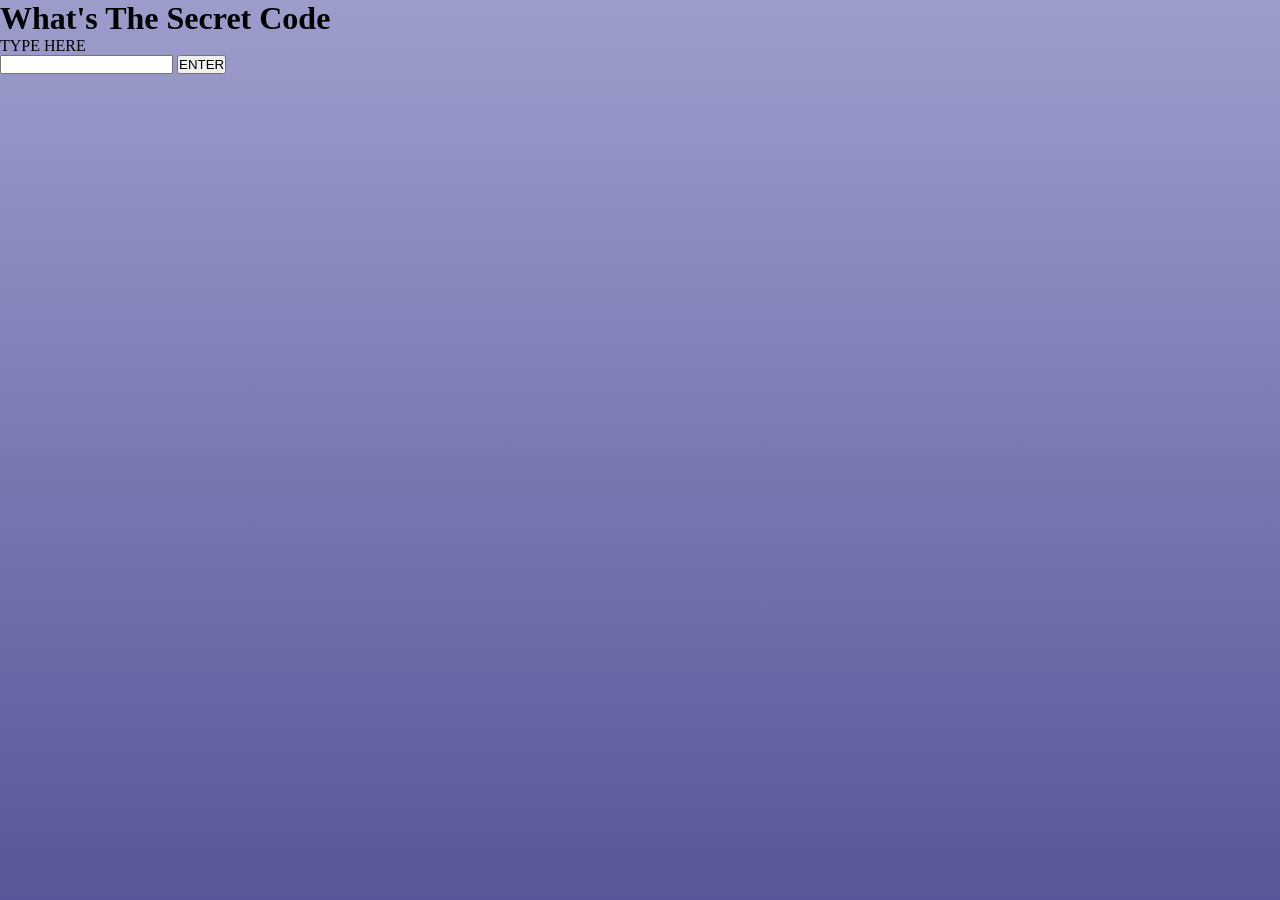
==== index.html @ c5d880a9 "First Commit" ====
<!DOCTYPE html>
<html lang="en">
<head>
    <meta charset="UTF-8">
    <meta name="viewport" content="width=device-width, initial-scale=1.0">
    <link rel="stylesheet" href="index.css">
    
    <title>Secret Code</title>
   
</head>

<body>
    

     <h1>What's The Secret Code</h1>
    <p>TYPE HERE</p>
    <div class="arrow"></div>

    <input id="password" type="password">
    <button id="enter">ENTER</button>
    <div id="error-msg"></div>

 <script src="index.js"></script>
</body>
</html>
---- index.css ----
/* GENERAL SCOPE*/
*{
    margin: 0px;
    padding: 0px;
}
body{

    height: 100vh;
    background: linear-gradient(#9d9dcc, #575799);
}

    /* background: linear-gradient(#9d9dcc, #575799); */


#navbar ul{

    list-style-type: none;
     display: flex;
     justify-content: center;
     align-items: center;
     height: 150px;
}
#navbar ul li{
    margin: 15px;
    background-color: white;
    display: flex;
    justify-content: space-evenly;
    align-items: center;
    height: 50px;
    width: 150px;
    border-radius: 10px;
}
#navbar ul li a i{
    padding: 7px;
}
#navbar ul li a{
   
    color: #575799;
    text-decoration: none;
    font-family: Arial, Helvetica, sans-serif;
  
}
#navbar ul li:hover{
    cursor: pointer;
}

#closed-env{
    cursor: pointer;
}
#letter{
    display: none;
}


/*This is for Message HTML*/
#content{
    background-color: white ;
    border-radius: 20px;

    width: 500px;
}
#container #letterBackground #letter #content{
    padding: 20px;
}

#letterBackground{
 background-image: url(Images/BackgroundLetter.png);
 width: 650px;
 height: 550px;
 display: flex;
 justify-content: center;
 align-items: center;
 align-content: center;
 display: none; 
}

#holderImage #closed-env{
width: 400px;
}
#container{
    margin-top: 5px;
    display: flex;
    justify-content: center;
}

#holderImage{
   
    width: 100%;
    height: 40%;
    display: flex;
    align-items: end;
    justify-content: center;
}
.happyAnn{
    width: 250px;
}
#OpenRead{
    font-family: Arial, Helvetica, sans-serif;
    color: #3f1964 ;
    font-weight: bold;
    position: absolute;
    bottom: 56.7%;
}
#happyContainer{
    display: flex;
    justify-content: center;
    flex-direction: column;
    align-items: center;

}
.arrow{
    height: 100px;
    position: absolute;
    bottom: 45.7%;
}
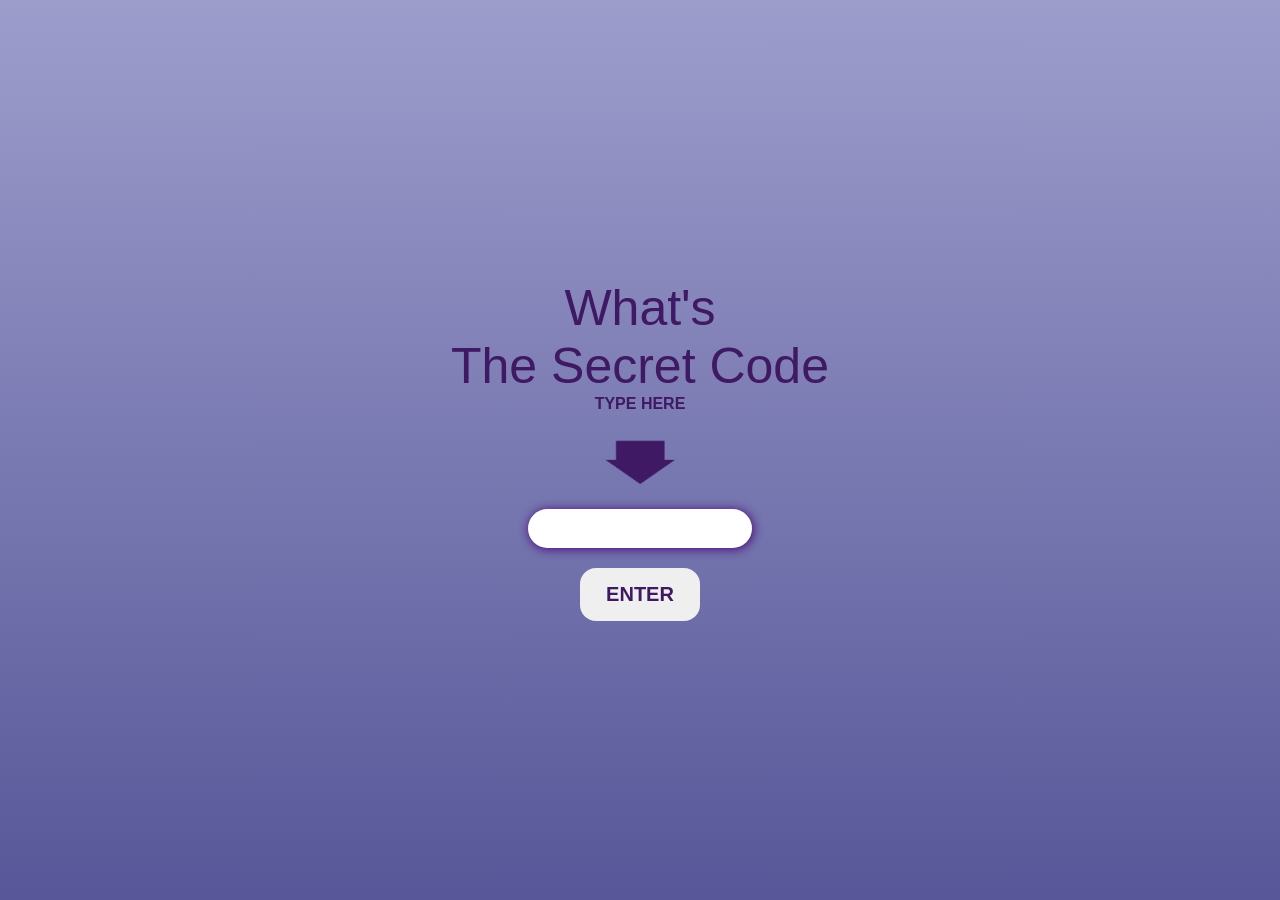
==== commit bb583069: "Accept 004" ====
--- a/index.html
+++ b/index.html
@@ -4,6 +4,83 @@
     <meta charset="UTF-8">
     <meta name="viewport" content="width=device-width, initial-scale=1.0">
     <link rel="stylesheet" href="index.css">
+    <style>
+        body{
+            display: flex;
+            align-items: center;
+            justify-content: center;
+            flex-direction: column;
+            column-gap: 50px;
+        }
+        h1{
+            font-family: Arial, Helvetica, sans-serif;
+            font-weight: 549.9;
+            font-size: 50px;
+            color: #3f1964
+         
+        }
+     .containerlower{
+            display: flex;
+            align-items: center;
+            justify-content: center;
+            flex-direction: column;
+        }   
+         .containerlower img{
+            width: 70px;
+         }
+
+          .containerlower p{
+            font-family: Arial, Helvetica, sans-serif;
+            font-weight: bolder;
+            color: #3f1964 ;
+          }
+
+          .containerlower input{
+            border: none;
+            appearance: none;
+            -webkit-appearance: none;
+            -moz-appearance: none;
+            -ms-appearance: none;
+            padding: 12px;
+            border-radius: 50px;
+            width: 200px;
+            text-align: center;
+            outline: none;
+            box-shadow: 1px 1px 10px 1px  rgba(78, 20, 125, 1);
+          }
+          .containerlower button{
+            margin-top: 20px;
+            padding: 15px;
+            font-family: Arial, Helvetica, sans-serif;
+            font-size: 20px;
+            font-weight: 900;
+            border-radius: 16px;
+           width: 120px;
+            border: none;
+            color: #3f1964;
+            
+          }
+          .containerlower button:hover{
+            cursor: pointer;
+            box-shadow: 1px 1px 10px 1px  rgba(78, 20, 125, 1);
+            background-color: #3f1964;
+            color: white;
+            transition: 0.3s;
+          }
+          .containerlower #error-msg{
+             margin-top: 10px;
+            padding: 15px;
+            font-family: Arial, Helvetica, sans-serif;
+            font-size: 15px;
+            font-weight: 900;
+            border-radius: 16px;
+            position: absolute;
+            bottom: 21%;
+            color: #ffffff;
+            
+          }
+
+         </style>
     
     <title>Secret Code</title>
    
@@ -12,14 +89,15 @@
 <body>
     
 
-     <h1>What's The Secret Code</h1>
+     <h1>What's  <h1>The Secret Code</h1> </h1>
+     <div class="containerlower">
     <p>TYPE HERE</p>
-    <div class="arrow"></div>
+    <img src="Images/arrow.png" alt="">
 
-    <input id="password" type="password">
+    <input id="password" type="password" >
     <button id="enter">ENTER</button>
     <div id="error-msg"></div>
-
+</div>
  <script src="index.js"></script>
 </body>
 </html>
--- a/index.css
+++ b/index.css
@@ -24,17 +24,20 @@
     margin: 15px;
     background-color: white;
     display: flex;
-    justify-content: space-evenly;
+    justify-content: center;
     align-items: center;
     height: 50px;
     width: 150px;
     border-radius: 10px;
 }
-#navbar ul li a i{
-    padding: 7px;
+#navbar ul li i{
+ 
+  padding: 10px;
+   color: #575799;
+
 }
 #navbar ul li a{
-   
+    font-weight: bold;
     color: #575799;
     text-decoration: none;
     font-family: Arial, Helvetica, sans-serif;
@@ -61,12 +64,14 @@
 }
 #container #letterBackground #letter #content{
     padding: 20px;
+   font-family: 'Great Vibes', cursive;
+   color: #331452;
 }
 
 #letterBackground{
  background-image: url(Images/BackgroundLetter.png);
- width: 650px;
- height: 550px;
+ width: 610px;
+ height: 620px;
  display: flex;
  justify-content: center;
  align-items: center;
@@ -76,6 +81,7 @@
 
 #holderImage #closed-env{
 width: 400px;
+
 }
 #container{
     margin-top: 5px;
@@ -86,7 +92,7 @@
 #holderImage{
    
     width: 100%;
-    height: 40%;
+    height: 45%;
     display: flex;
     align-items: end;
     justify-content: center;
@@ -99,7 +105,7 @@
     color: #3f1964 ;
     font-weight: bold;
     position: absolute;
-    bottom: 56.7%;
+    bottom: 47%;
 }
 #happyContainer{
     display: flex;
@@ -111,5 +117,72 @@
 .arrow{
     height: 100px;
     position: absolute;
-    bottom: 45.7%;
+    bottom: 35.7%;
+}
+
+@media (max-width: 500px){
+   
+    #holderImage #closed-env{
+    width: 250px;
+    
+    z-index: 2;
+}
+.arrow{
+    height: 100px;
+    position: absolute;
+    bottom: 38%;
+    z-index: 5;
+}
+#OpenRead{
+    font-family: Arial, Helvetica, sans-serif;
+    color: #3f1964 ;
+    font-weight: bolder;
+    position: absolute;
+    bottom: 48%;
+    z-index: 5;
+}
+
+.happyAnn{
+    width: 350px;
+}
+
+#navbar ul li a{
+   display: none;
+}
+
+#navbar ul{
+    height: 90px;
+   color: #575799;
+   font-size: 22px;
+}
+#navbar ul li i{
+   color: #575799;
+   font-size: 22px;
+}
+
+#container #letterBackground #letter #content{
+    width: 300px;
+    height: 790px;
+
+}
+
+#letterBackground{
+
+ background-image: url(Images/BackgroundLetter.png);
+ width: 350px;
+ height: 860px;
+ display: flex;
+ justify-content: center;
+ align-items: center;
+ align-content: center;
+ display: none; 
+ padding: 15px;
+}
+body{
+    height: 130vh;
+}
+#holderImage{
+    height: 25.9%;
+}
+
 }
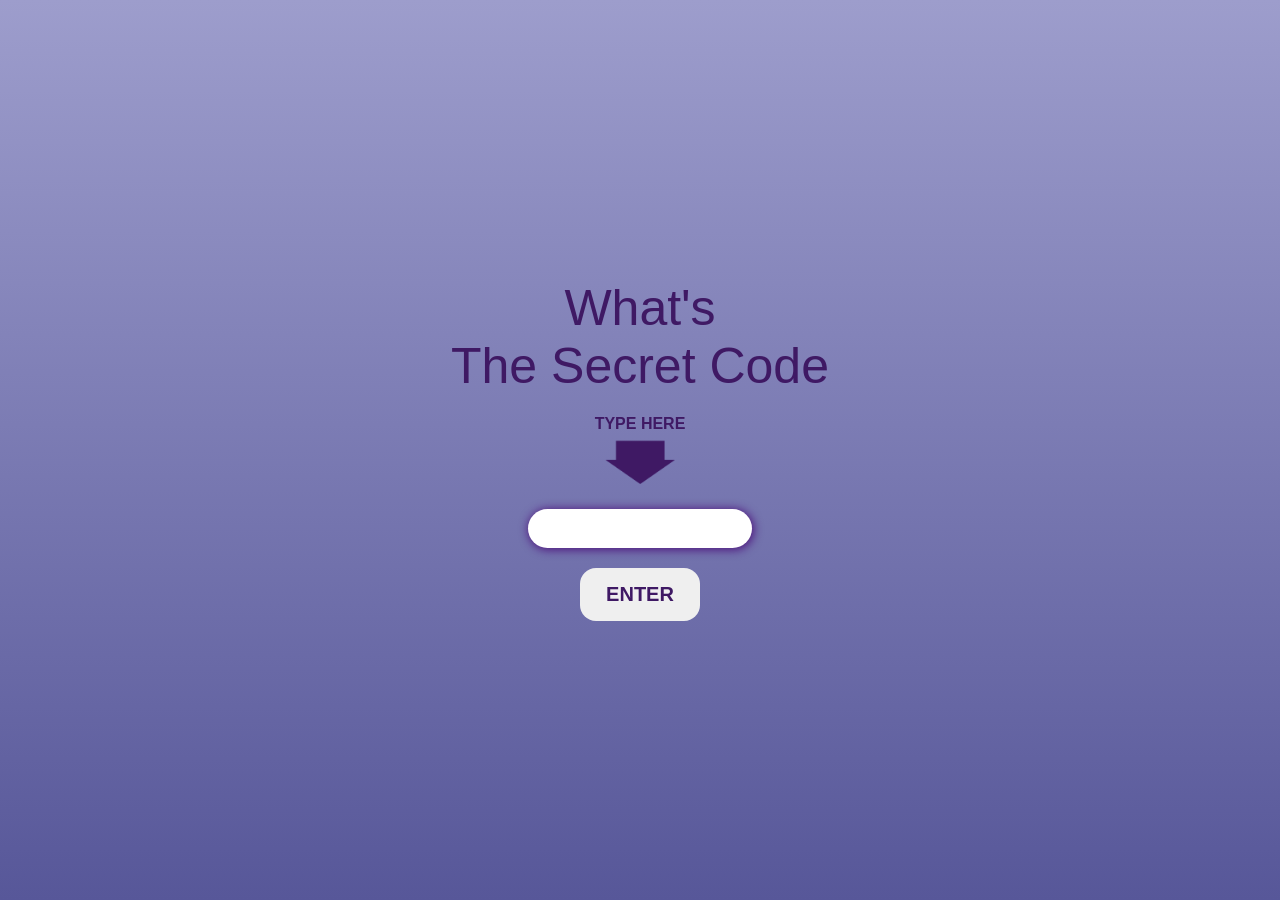
==== commit ef6a6878: "Accept005" ====
--- a/index.html
+++ b/index.html
@@ -11,6 +11,7 @@
             justify-content: center;
             flex-direction: column;
             column-gap: 50px;
+            height: 100vh;
         }
         h1{
             font-family: Arial, Helvetica, sans-serif;
@@ -18,6 +19,10 @@
             font-size: 50px;
             color: #3f1964
          
+        }
+        .containerlower p{
+            position: relative;
+            top: 20px;
         }
      .containerlower{
             display: flex;
@@ -80,6 +85,17 @@
             
           }
 
+          @media (max-width: 400px){
+            h1{
+                font-size: 40px;
+            }
+            .containerlower p{
+                margin-top: 25px;
+                position: relative;
+                top: 20px;
+            }
+          }
+
          </style>
     
     <title>Secret Code</title>
--- a/index.css
+++ b/index.css
@@ -43,8 +43,20 @@
     font-family: Arial, Helvetica, sans-serif;
   
 }
+
+
+
+li:hover #point,
+li:hover #icon{
+    color: white;
+    transition: 0.2s;
+}
+
 #navbar ul li:hover{
     cursor: pointer;
+    background-color: #575799;
+    transition: 0.2s;
+
 }
 
 #closed-env{
@@ -60,7 +72,7 @@
     background-color: white ;
     border-radius: 20px;
 
-    width: 500px;
+    width: 700px;
 }
 #container #letterBackground #letter #content{
     padding: 20px;
@@ -70,8 +82,8 @@
 
 #letterBackground{
  background-image: url(Images/BackgroundLetter.png);
- width: 610px;
- height: 620px;
+ width: 810px;
+ height: 520px;
  display: flex;
  justify-content: center;
  align-items: center;
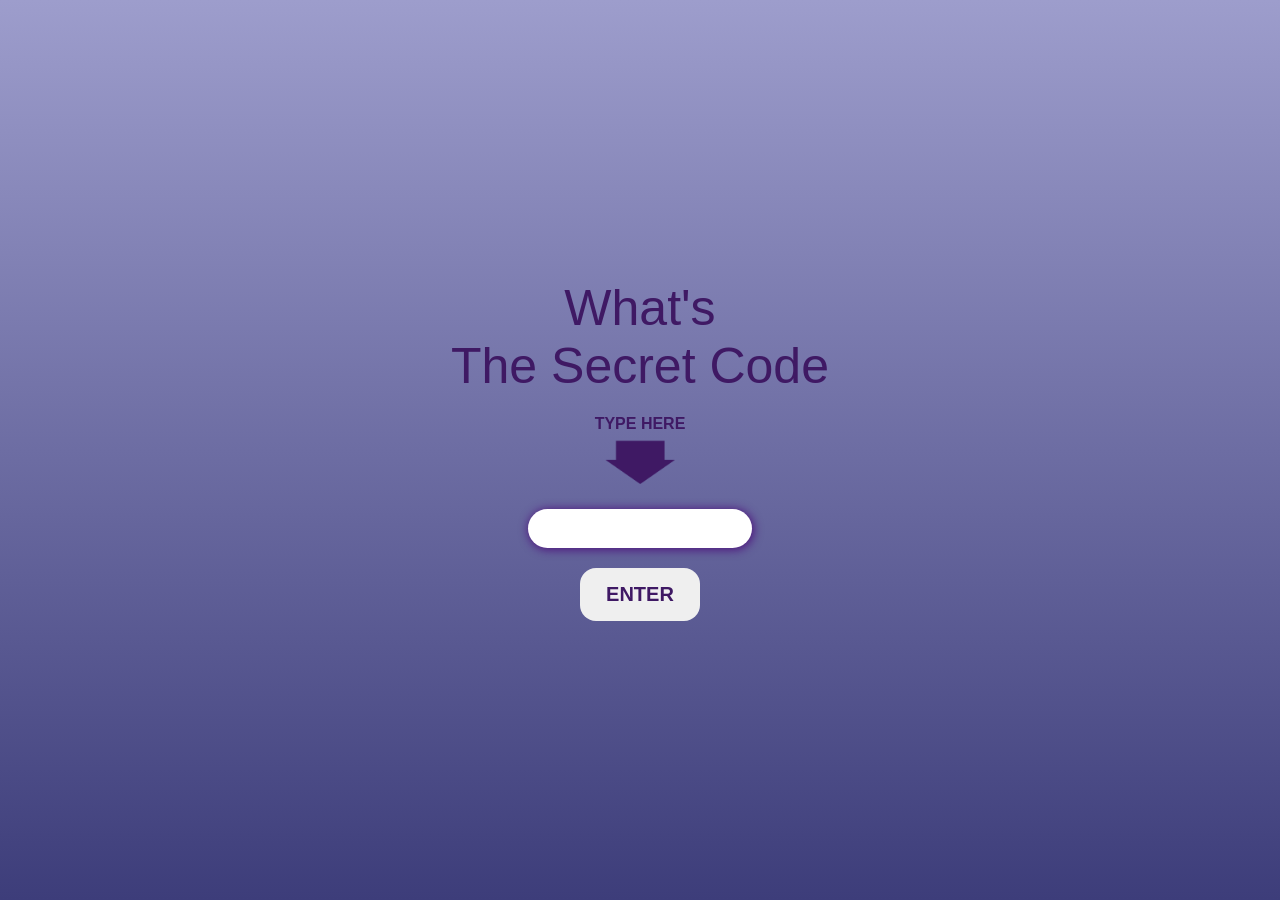
==== commit bc9e5020: "Accepted010" ====
--- a/index.html
+++ b/index.html
@@ -104,6 +104,7 @@
 
 <body>
     
+  <div id="signIn">
 
      <h1>What's  <h1>The Secret Code</h1> </h1>
      <div class="containerlower">
@@ -114,6 +115,8 @@
     <button id="enter">ENTER</button>
     <div id="error-msg"></div>
 </div>
+</div>
  <script src="index.js"></script>
+
 </body>
 </html>
--- a/index.css
+++ b/index.css
@@ -6,58 +6,54 @@
 body{
 
     height: 100vh;
-    background: linear-gradient(#9d9dcc, #575799);
+    background: linear-gradient(#9d9dcc, #3d3d7a);
+}
+#signIn{
+    display: flex;
+    flex-direction: column;
+    justify-content: center;
+    align-items: center;
 }
 
     /* background: linear-gradient(#9d9dcc, #575799); */
 
-
 #navbar ul{
-
     list-style-type: none;
      display: flex;
      justify-content: center;
      align-items: center;
-     height: 150px;
-}
-#navbar ul li{
+     height: 120px;
+}
+#navbar ul #point:hover{
+    color: white;
+    background-color: #575799;
+    transition: 0.4s;
+    
+}
+#navbar ul li i{
+    padding: 5px;
+}
+#navbar ul li #point{
     margin: 15px;
+    color: #575799;
+    font-weight: bold;
     background-color: white;
     display: flex;
     justify-content: center;
     align-items: center;
-    height: 50px;
+    height: 59px;
     width: 150px;
     border-radius: 10px;
-}
-#navbar ul li i{
- 
-  padding: 10px;
-   color: #575799;
-
-}
-#navbar ul li a{
-    font-weight: bold;
-    color: #575799;
     text-decoration: none;
     font-family: Arial, Helvetica, sans-serif;
   
 }
 
-
-
-li:hover #point,
-li:hover #icon{
-    color: white;
-    transition: 0.2s;
-}
-
-#navbar ul li:hover{
-    cursor: pointer;
-    background-color: #575799;
-    transition: 0.2s;
-
-}
+#point:active{
+    transition: 0.3s;
+    opacity: 0.7;
+}
+
 
 #closed-env{
     cursor: pointer;
@@ -65,13 +61,11 @@
 #letter{
     display: none;
 }
-
 
 /*This is for Message HTML*/
 #content{
     background-color: white ;
     border-radius: 20px;
-
     width: 700px;
 }
 #container #letterBackground #letter #content{
@@ -93,7 +87,6 @@
 
 #holderImage #closed-env{
 width: 400px;
-
 }
 #container{
     margin-top: 5px;
@@ -102,9 +95,9 @@
 }
 
 #holderImage{
-   
+ 
     width: 100%;
-    height: 45%;
+    height: 49vh;
     display: flex;
     align-items: end;
     justify-content: center;
@@ -118,6 +111,7 @@
     font-weight: bold;
     position: absolute;
     bottom: 47%;
+    z-index: 4;
 }
 #happyContainer{
     display: flex;
@@ -130,13 +124,17 @@
     height: 100px;
     position: absolute;
     bottom: 35.7%;
+    z-index: 3;
 }
 
 @media (max-width: 500px){
-   
-    #holderImage #closed-env{
+    #holderImage{
+    height: 27vh;
+ 
+}
+
+   #holderImage #closed-env{
     width: 250px;
-    
     z-index: 2;
 }
 .arrow{
@@ -158,18 +156,22 @@
     width: 350px;
 }
 
-#navbar ul li a{
-   display: none;
-}
-
-#navbar ul{
-    height: 90px;
-   color: #575799;
-   font-size: 22px;
-}
-#navbar ul li i{
-   color: #575799;
-   font-size: 22px;
+
+#navbar li #point .link-text{
+    display: none;
+}
+
+#navbar ul li #point{
+    
+    height: 50px;
+    width: 120px;
+  
+}
+#navbar li #point #icon{
+    font-size: 25px;
+}
+
+
 }
 
 #container #letterBackground #letter #content{
@@ -179,7 +181,6 @@
 }
 
 #letterBackground{
-
  background-image: url(Images/BackgroundLetter.png);
  width: 350px;
  height: 860px;
@@ -190,11 +191,20 @@
  display: none; 
  padding: 15px;
 }
-body{
-    height: 130vh;
-}
-#holderImage{
-    height: 25.9%;
-}
-
-}+    
+
+@media (max-width: 400px){
+#navbar ul li #point{
+    
+    height: 50px;
+    width: 80px;
+  
+}
+#navbar li #point #icon{
+    font-size: 15px;
+}
+#signIn{
+  position: absolute;
+  top: 140px;
+}
+}
